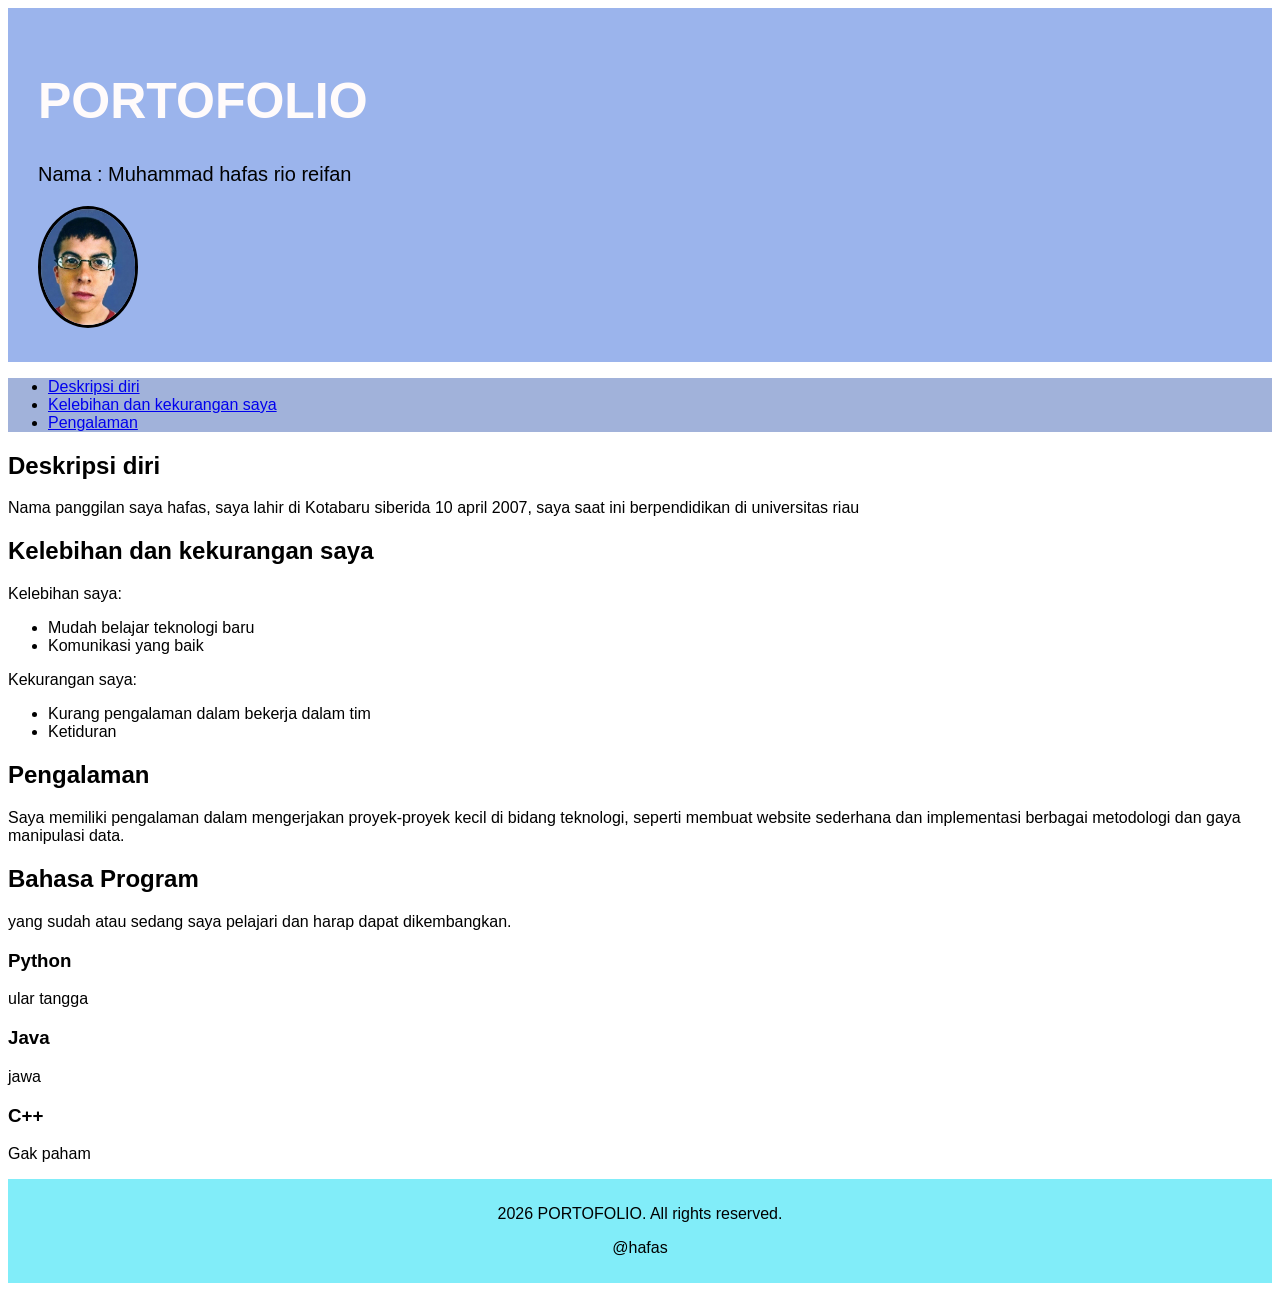
==== UTS.html @ 25d5164d "satu" ====
<!DOCTYPE html>
<html lang="id">
    <meta charset="utf-8">
    <meta name="viewport" content="width=device-width, initial-scale=1">
    <link rel="stylesheet" href="Asset/Styles/UTS.css">
<head>
    <title> UTS DPW </title>
    <header class="header">
        <h1> PORTOFOLIO </h1>
        <p>Nama : Muhammad hafas rio reifan</p>
        <img src="Asset/Image/Mclovin.jpg" alt="Foto saya" width="200" height="200">
    </header>
</head>
<main>
<section>
  <nav class="nav">
    <ul>
        <li><a href="#">Deskripsi diri</a></li>
        <li><a href="#">Kelebihan dan kekurangan saya</a></li>
        <li><a href="#">Pengalaman</a></li>
    </ul>
  </nav>

  <content class="content">
    <h2>Deskripsi diri</h2>
    <p>Nama panggilan saya hafas, saya lahir di Kotabaru siberida 10 april 2007, saya saat ini berpendidikan di universitas riau</p>
    
    <h2>Kelebihan dan kekurangan saya</h2>
    <p>Kelebihan saya:</p>
    <ul>
        <li>Mudah belajar teknologi baru</li>
        <li>Komunikasi yang baik</li>
    </ul>
    <p>Kekurangan saya:</p>
    <ul>
        <li>Kurang pengalaman dalam bekerja dalam tim</li>
        <li>Ketiduran</li>
    </ul>
    <h2>Pengalaman</h2>
    <p>Saya memiliki pengalaman dalam mengerjakan proyek-proyek kecil di bidang teknologi,
    seperti membuat website sederhana dan implementasi berbagai metodologi dan gaya manipulasi data.</p>
    </content>

    <div class="box container">
        <h1>Bahasa Program</h1>
        <p>yang sudah atau sedang saya pelajari dan harap dapat dikembangkan.</p>
    </div>

<div class="container mt-5">
  <div class="row">
    <div class="col-sm-4">
      <h3>Python</h3>
      <p>ular tangga</p>
    </div>
    <div class="col-sm-4">
      <h3>Java</h3>
      <p>jawa</p>
    </div>
    <div class="container-5">
      <h3>C++</h3>
      <p>Gak paham</p>
    </div>
  </div>
</div>

</main>
<footer class="footer">
    <p> 2026 PORTOFOLIO. All rights reserved.</p>
    <p> @hafas </p>
</footer>
</html>
---- Asset/Styles/UTS.css ----
* {
  box-sizing: border-box;
}

body {
  font-family: Arial, Helvetica, sans-serif;
}

.header {
  background-color: rgb(155, 180, 236);
  padding: 30px;
  text-align: flex;
}

.header h1 {
  color: rgb(255, 251, 251);
  font-size: 50px;
  text-align: flex;
}

.header p {
  color: rgb(0, 0, 0);
  font-size: 20px;
}

.header img {
  width: 100px;
  height: auto;
  margin-right: 20px;
  border-radius: 50%;
  border: 3px solid rgb(0, 0, 0);
}

.nav {
  background-color: rgb(161, 178, 218);
  text-align: flex;
}

.footer {
  background-color: #81edf9;
  padding: 10px;
  text-align: center;
}
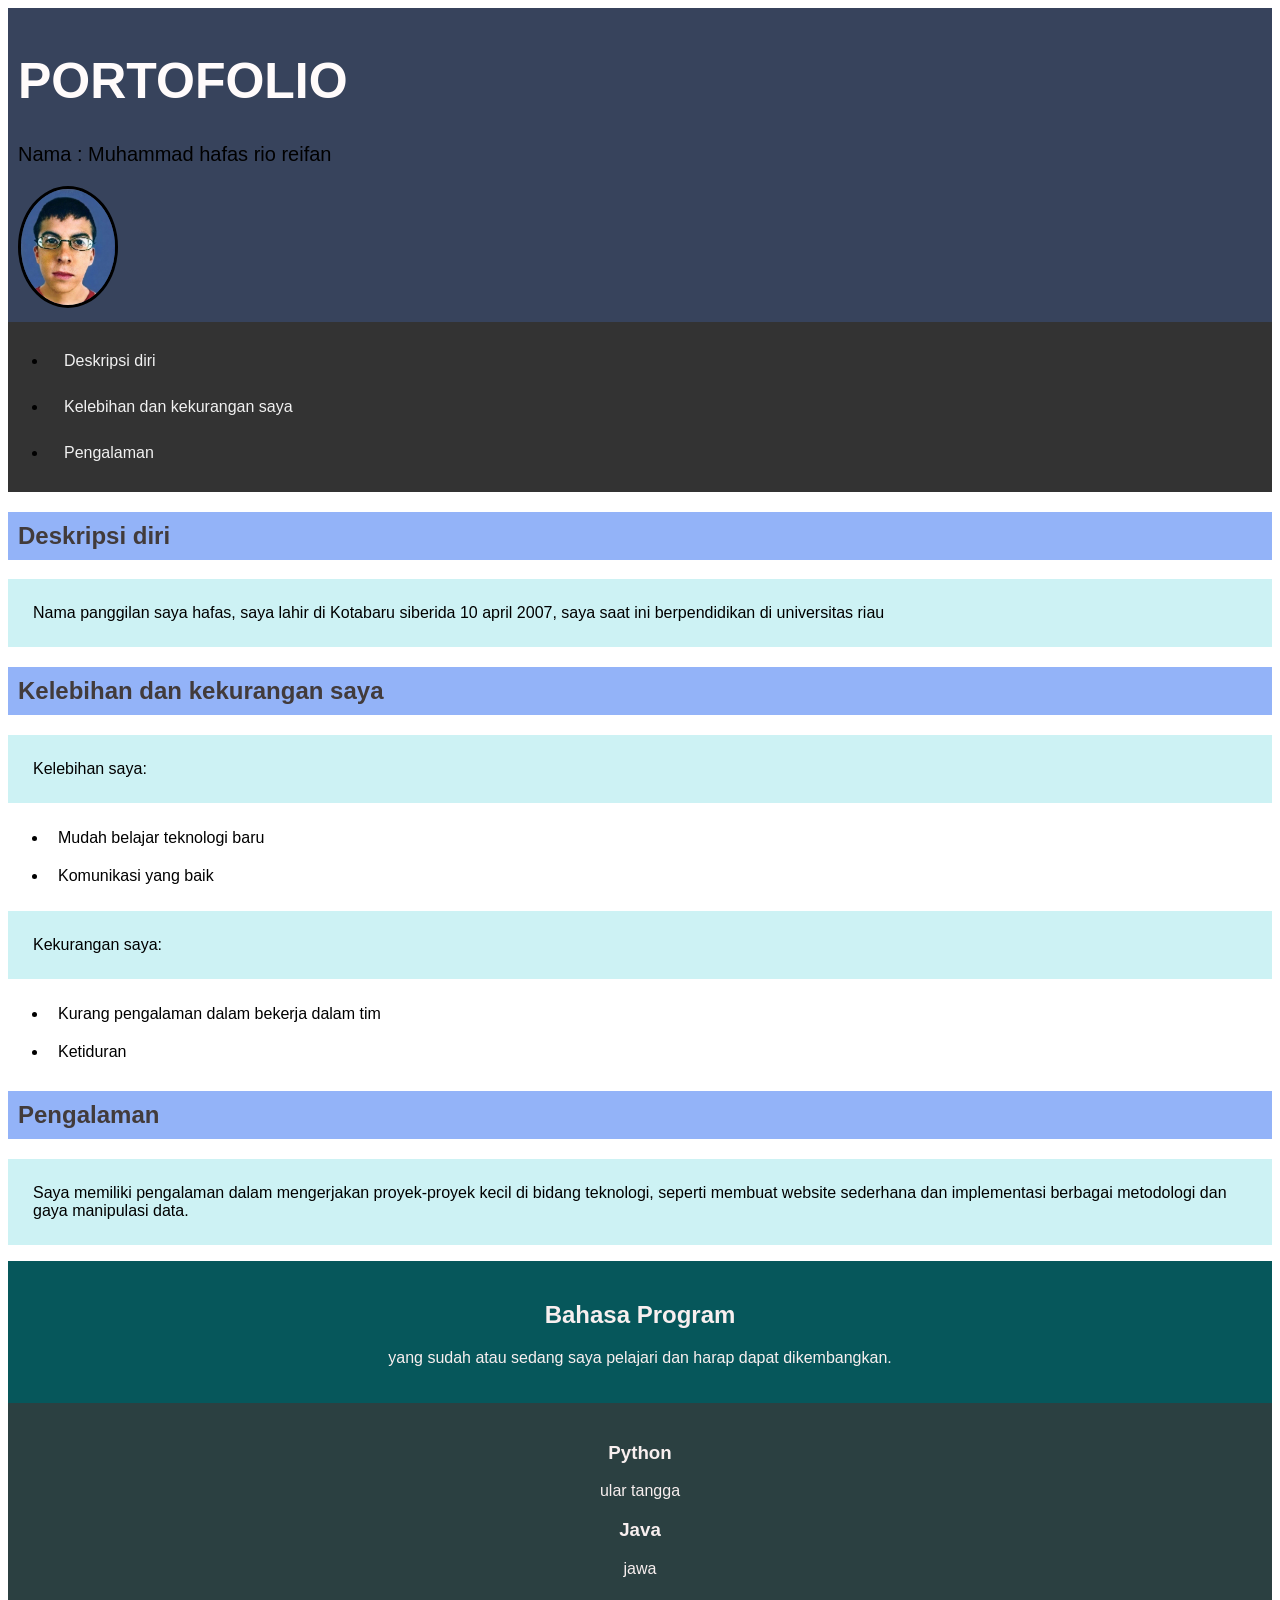
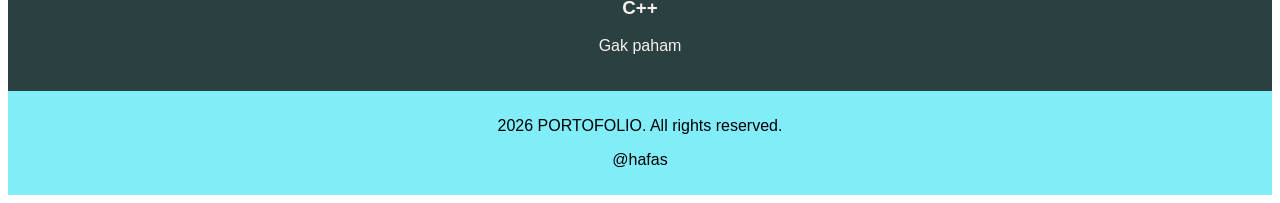
==== commit 915518e2: "dua" ====
--- a/UTS.html
+++ b/UTS.html
@@ -41,12 +41,12 @@
     seperti membuat website sederhana dan implementasi berbagai metodologi dan gaya manipulasi data.</p>
     </content>
 
-    <div class="box container">
+    <div class="boxcontainer">
         <h1>Bahasa Program</h1>
         <p>yang sudah atau sedang saya pelajari dan harap dapat dikembangkan.</p>
     </div>
 
-<div class="container mt-5">
+<div class="container">
   <div class="row">
     <div class="col-sm-4">
       <h3>Python</h3>
--- a/Asset/Styles/UTS.css
+++ b/Asset/Styles/UTS.css
@@ -7,8 +7,8 @@
 }
 
 .header {
-  background-color: rgb(155, 180, 236);
-  padding: 30px;
+  background-color: rgb(55, 67, 92);
+  padding: 10px;
   text-align: flex;
 }
 
@@ -32,9 +32,65 @@
 }
 
 .nav {
-  background-color: rgb(161, 178, 218);
+  display: flex;
+  list-style-type: none;
+  margin: 0;
+  padding: 0;
+  background-color: #333333;
+}
+
+.nav li a {
+  display: block;
+  color: #f1f1f1;
+  padding: 14px 16px;
+  text-decoration: none;
+}
+
+.nav li a:hover {
+  background-color: #dddddd;
+  color: black;
+}
+
+.content h2 {
+  background-color: rgb(147, 179, 248);
+  padding: 10px;
   text-align: flex;
+  color: rgb(66, 59, 59);
 }
+
+.content p {
+  padding: 25px;
+  text-align: flex;
+  color: rgb(0, 0, 0);
+  background-color: rgb(205, 242, 244);
+}
+
+.content li {
+  padding: 10px;
+  text-align: flex;
+  color: rgb(0, 0, 0);
+}
+
+.boxcontainer {
+  display: middle;
+  flex-wrap: wrap;
+  justify-content: space-between;
+  padding: 20px;
+  text-align: center;
+  background-color: rgb(6, 87, 91);
+  color: rgb(248, 239, 239);
+}
+
+.container {
+  display: center;
+  flex-wrap: wrap;
+  justify-content: space-between;
+  padding: 20px;
+  text-align: center;
+  background-color: rgb(43, 64, 65);
+  color: rgb(248, 239, 239);
+}
+
 
 .footer {
   background-color: #81edf9;
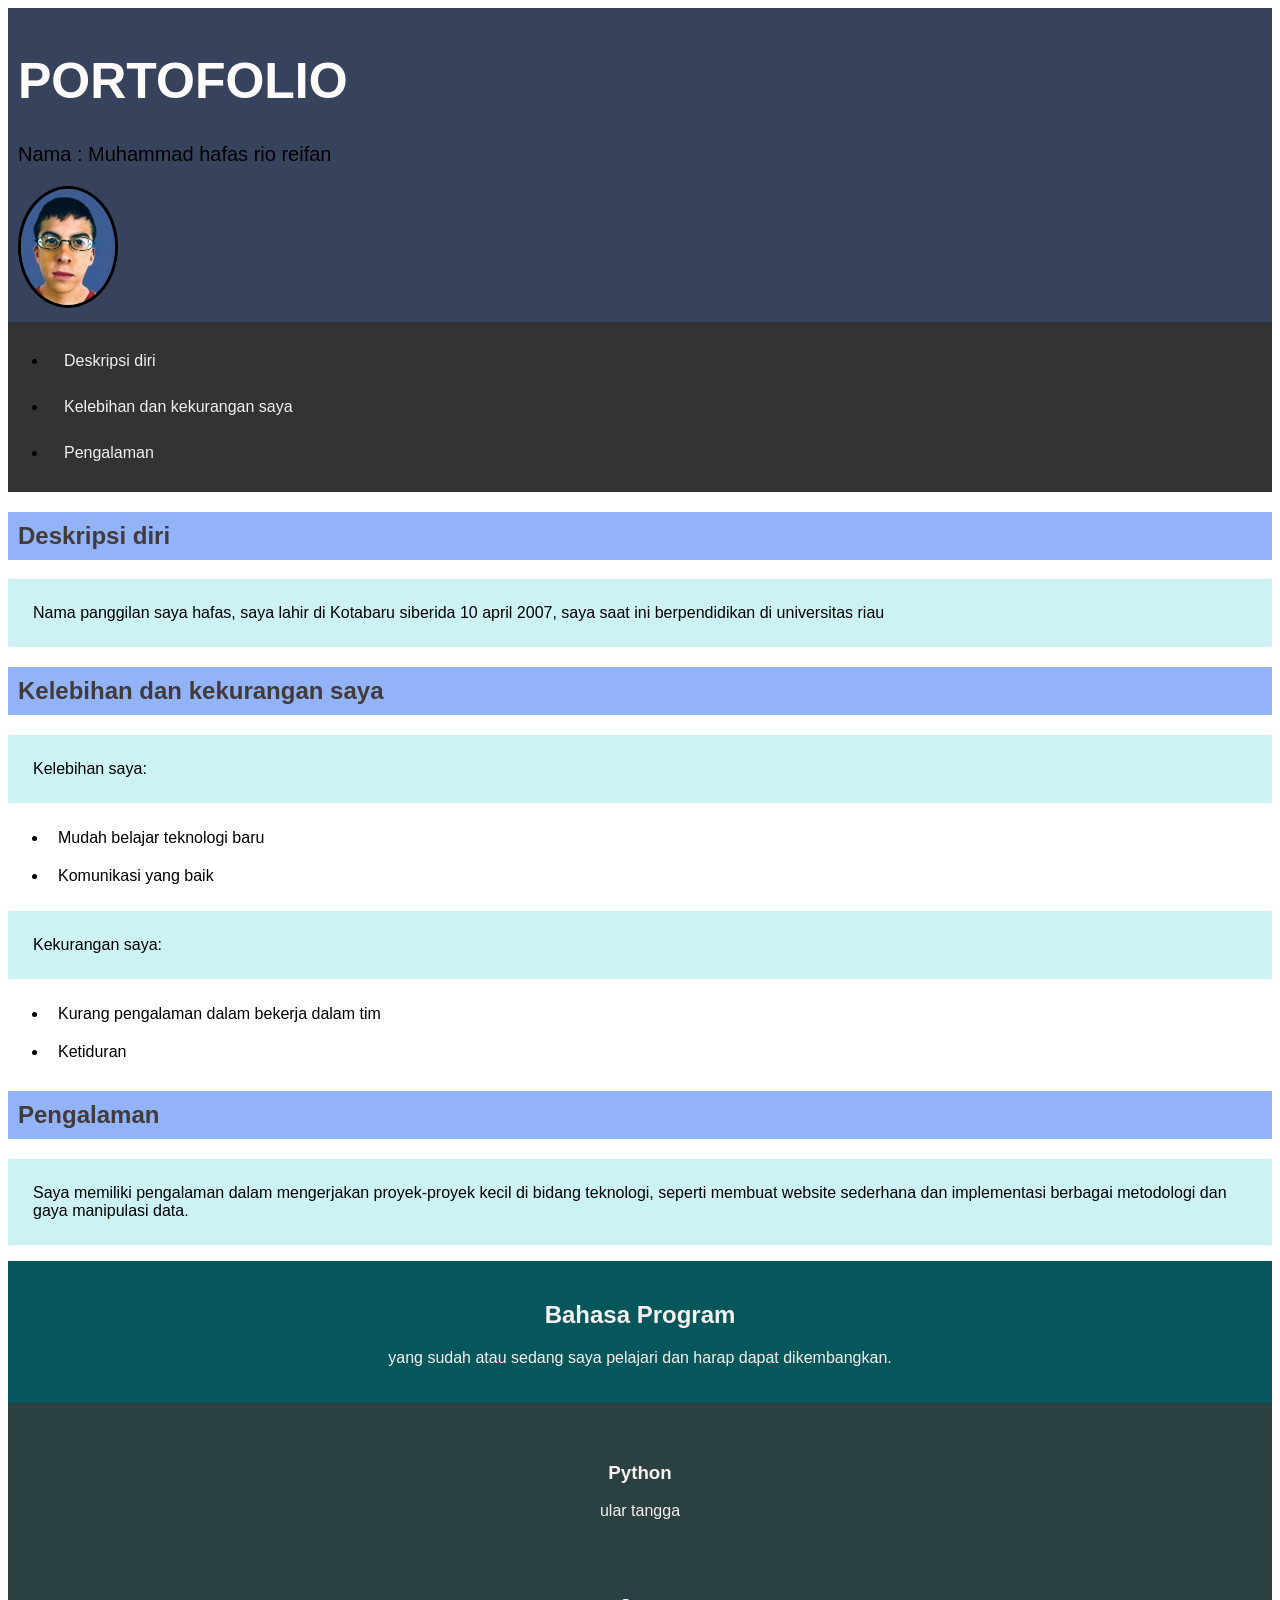
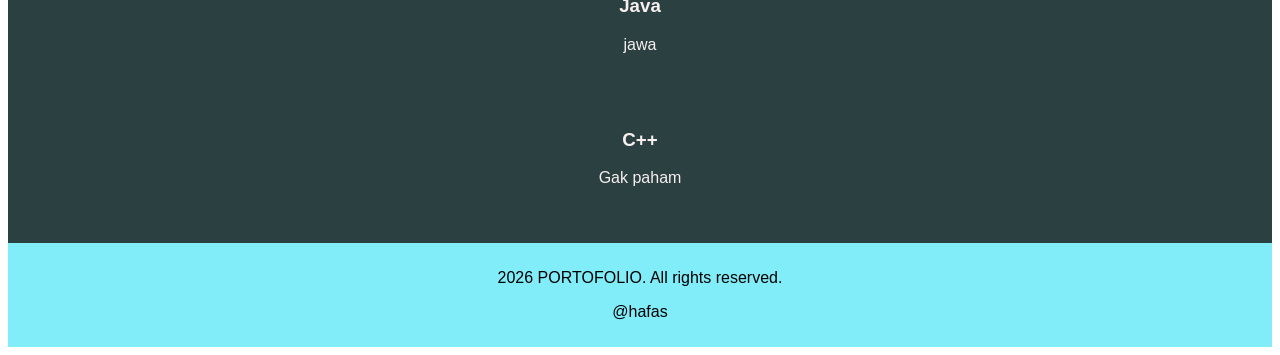
==== commit 03ab6638: "ketiga" ====
--- a/UTS.html
+++ b/UTS.html
@@ -48,15 +48,15 @@
 
 <div class="container">
   <div class="row">
-    <div class="col-sm-4">
+    <div class="con1">
       <h3>Python</h3>
       <p>ular tangga</p>
     </div>
-    <div class="col-sm-4">
+    <div class="con2">
       <h3>Java</h3>
       <p>jawa</p>
     </div>
-    <div class="container-5">
+    <div class="con3">
       <h3>C++</h3>
       <p>Gak paham</p>
     </div>
--- a/Asset/Styles/UTS.css
+++ b/Asset/Styles/UTS.css
@@ -91,6 +91,35 @@
   color: rgb(248, 239, 239);
 }
 
+.con1 {
+    display: left;
+    flex-wrap: wrap;
+    justify-content: space-between;
+    padding: 20px;
+    text-align: center;
+    background-color: rgb(43, 64, 65);
+    color: rgb(248, 239, 239);
+}
+
+.con2 {
+    display: center;
+    flex-wrap: wrap;
+    justify-content: space-between;
+    padding: 20px;
+    text-align: center;
+    background-color: rgb(43, 64, 65);
+    color: rgb(248, 239, 239);
+}
+
+.con3 {
+    display: right;
+    flex-wrap: wrap;
+    justify-content: right;
+    padding: 20px;
+    text-align: center;
+    background-color: rgb(43, 64, 65);
+    color: rgb(248, 239, 239);
+}
 
 .footer {
   background-color: #81edf9;
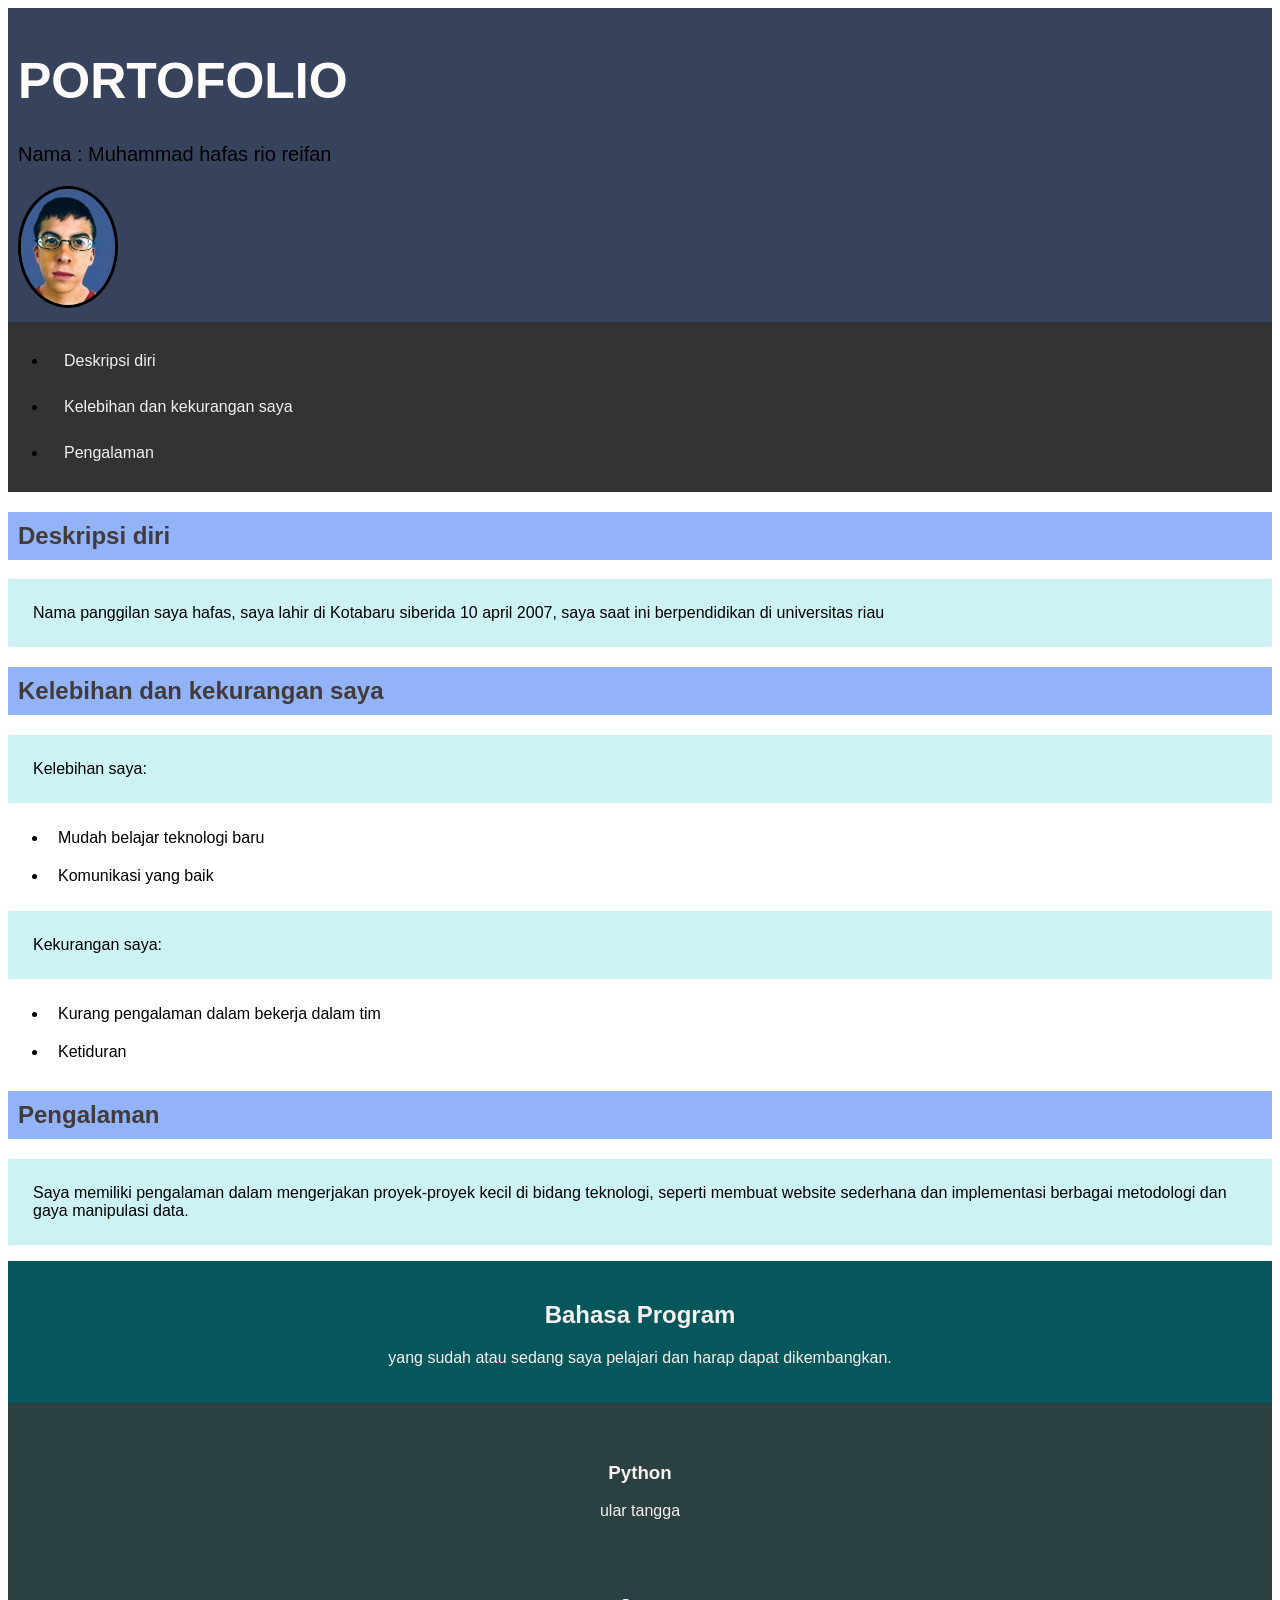
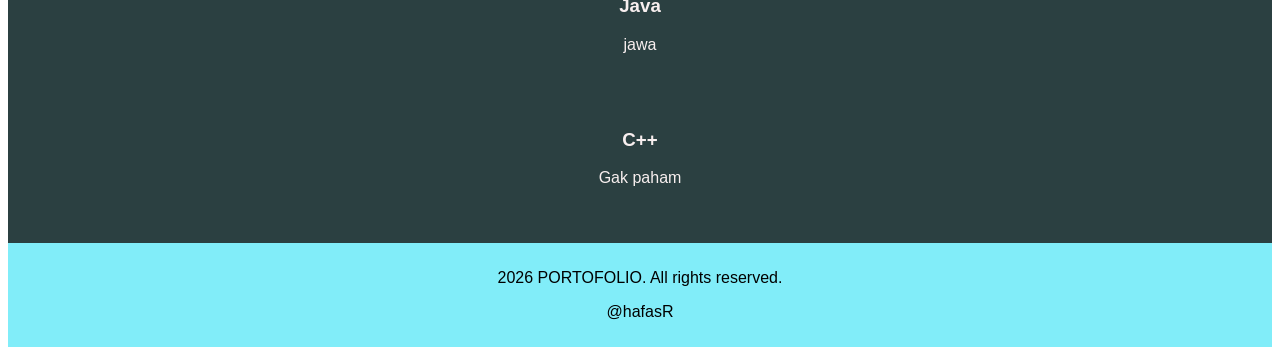
==== commit 994b9f95: "kelima" ====
--- a/UTS.html
+++ b/UTS.html
@@ -66,6 +66,6 @@
 </main>
 <footer class="footer">
     <p> 2026 PORTOFOLIO. All rights reserved.</p>
-    <p> @hafas </p>
+    <p> @hafasR </p>
 </footer>
 </html>
